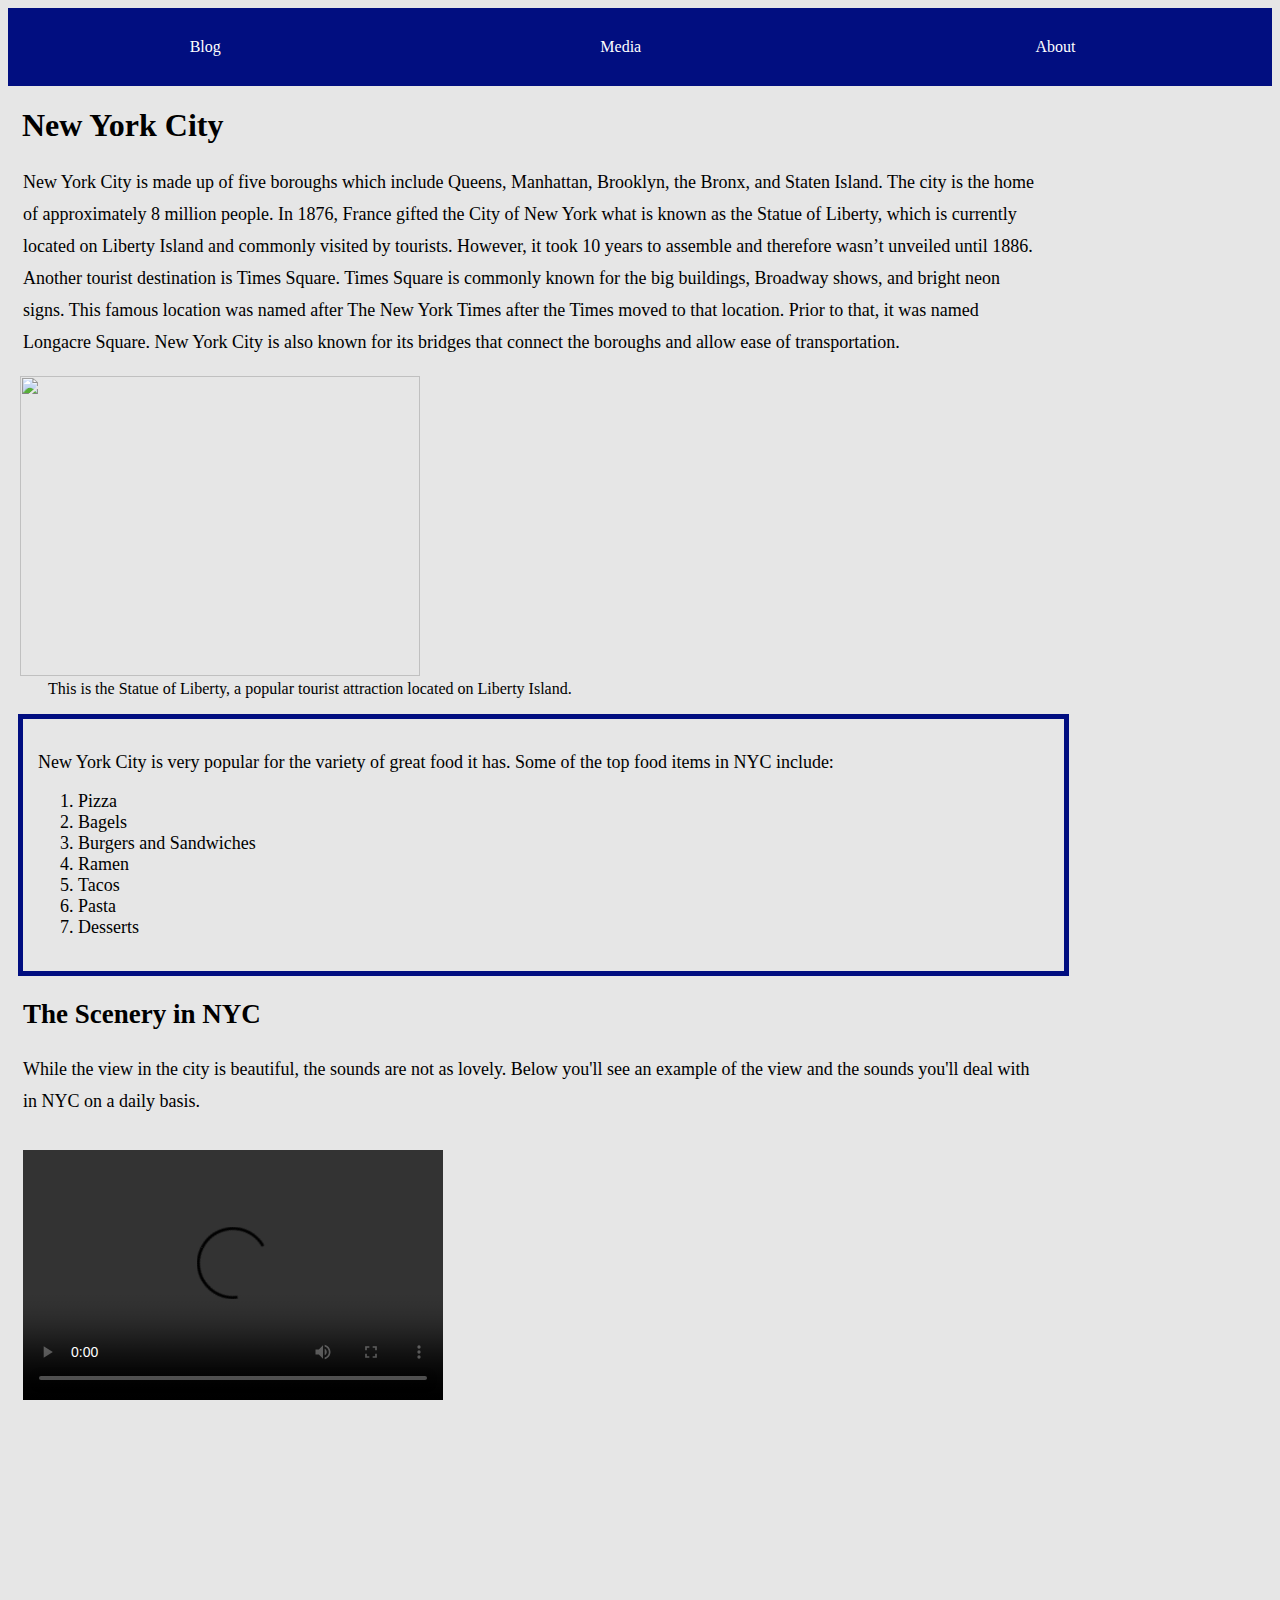
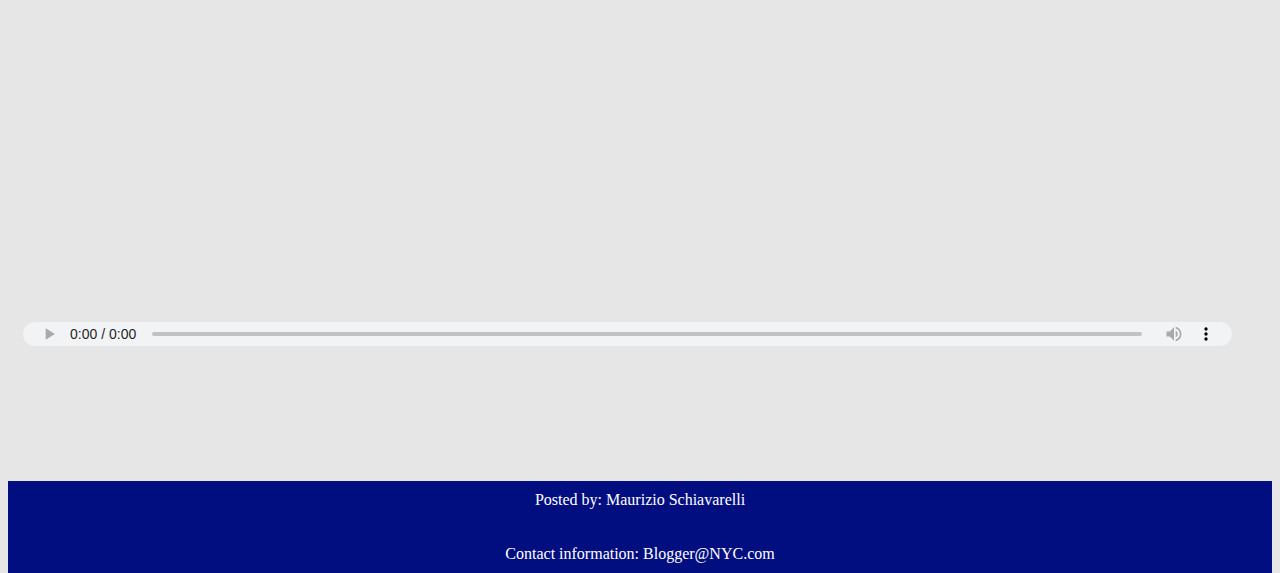
==== HTML/NewYorkCityBlog/index.html @ da56ec09 "fine esercitazione html semantico blog New york" ====
<!DOCTYPE html>
<html>
  <head>
    <link rel="stylesheet" href="style.css">
  </head>
  <body>
    <nav>
      <ul>
        <li><a href="">Blog</a></li>
        <li><a href="">Media</a></li>
        <li><a href="">About</a></li>
        </ul>
      </nav>   
      <header>
        <h1>New York City</h1>
        </header>
        <main>
          <section id="blog">
            <article>
              <p>New York City is made up of five boroughs which include Queens, Manhattan, Brooklyn, the Bronx, and Staten Island. The city is the home of approximately 8 million people. In 1876, France gifted the City of New York what is known as the Statue of Liberty, which is currently located on Liberty Island and commonly visited by tourists. However, it took 10 years to assemble and therefore wasn’t unveiled until 1886. Another tourist destination is Times Square. Times Square is commonly known for the big buildings, Broadway shows, and bright neon signs. This famous location was named after The New York Times after the Times moved to that location. Prior to that, it was named Longacre Square. New York City is also known for its bridges that connect the boroughs and allow ease of transportation.</p>
              </article>
            </section>
             <figure>
              <img src="https://content.codecademy.com/courses/Semantic%20HTML/statue-of-liberty.jpeg">
              <figcaption>This is the Statue of Liberty, a popular tourist attraction located on Liberty Island.</figcaption>
               </figure>
               <aside>
                <p>New York City is very popular for the variety of great food it has. Some of the top food items in NYC include:</p>
                <ol> 
                  <li>Pizza</li>
                  <li>Bagels</li>
                  <li>Burgers and Sandwiches</li>
                  <li>Ramen</li>
                  <li>Tacos</li>
                  <li>Pasta</li>
                  <li>Desserts</li>
               </ol>
               </aside>
               <section id="media">
                <article>
                  <h2>The Scenery in NYC</h2>
                  <p>While the view in the city is beautiful, the sounds are not as lovely. Below you'll see an example of the view and the sounds you'll deal with in NYC on a daily basis.</p>
                </article>
                <video controls src="https://content.codecademy.com/courses/Semantic%20HTML/nyc-skyline-timelapse.mp4">
                  </video>
                  <embed src="https://content.codecademy.com/courses/Semantic%20HTML/nyc-skyline.jpeg">
                  <audio src="https://content.codecademy.com/courses/Semantic%20HTML/nyc-sounds.mov" controls></audio>
               </section>
          </main>
          <footer id="about">
            <p>Posted by: Maurizio Schiavarelli</p>
            <p>Contact information: Blogger@NYC.com</p>
          </footer>

     
     
     
  </body>
</html>
---- HTML/NewYorkCityBlog/style.css ----
body {
	background: #e6e6e6;
}

nav ul {
	list-style-type: none;
	margin: 0;
	padding: 0;
	overflow: hidden;
	background-color: #010e80;
	display: table;
	width: 100%;
}

nav li {
	display: table-cell
}

li a {
	display: block;
	color: white;
	text-align: center;
	padding: 30px 30px;
	text-decoration: none;
}

li a:hover {
	background-color: #111;
}

h2 a {
	padding: 33px 25px;
	color: white;
	text-decoration: none;
}

h2 a:hover {
	background-color: #111;
}

figcaption{
  text-align:left;
}

header {
	margin-left: 14px;
}

article {
	text-align: left;
	margin: 15px;
	max-width: 80%;
	font-size: 18px;
	line-height: 32px;
}

img {
	width: 400px;
	height: 300px;
  position:relative;
  right:28px;
}

aside {
	left: 10px;
	border: 1px solid black;
	padding: 15px;
	max-width: 80%;
	position: relative;
	border-color: #010e80;
	border-width: 5px;
	font-size: 18px;
}

footer {
	position: relative;
	width: 100%;
	bottom: -100px;
	background-color: #010e80;
}

footer p {
	color: white;
	text-decoration: none;
	padding: 10px;
	text-align: center;
	width: 100%;
	box-sizing: border-box;
}

footer a {
	color: white;
	text-decoration: none;
	text-align: center;
	width: 100%;
}

video {
	display: block;
	width: 420px;
	height: 250px;
  padding:15px;
}

audio {
	padding: 15px;
	width: 98%;
  box-sizing: border-box;
}

embed {
	width: 400px;
	height: 458px;
  padding:15px;
}
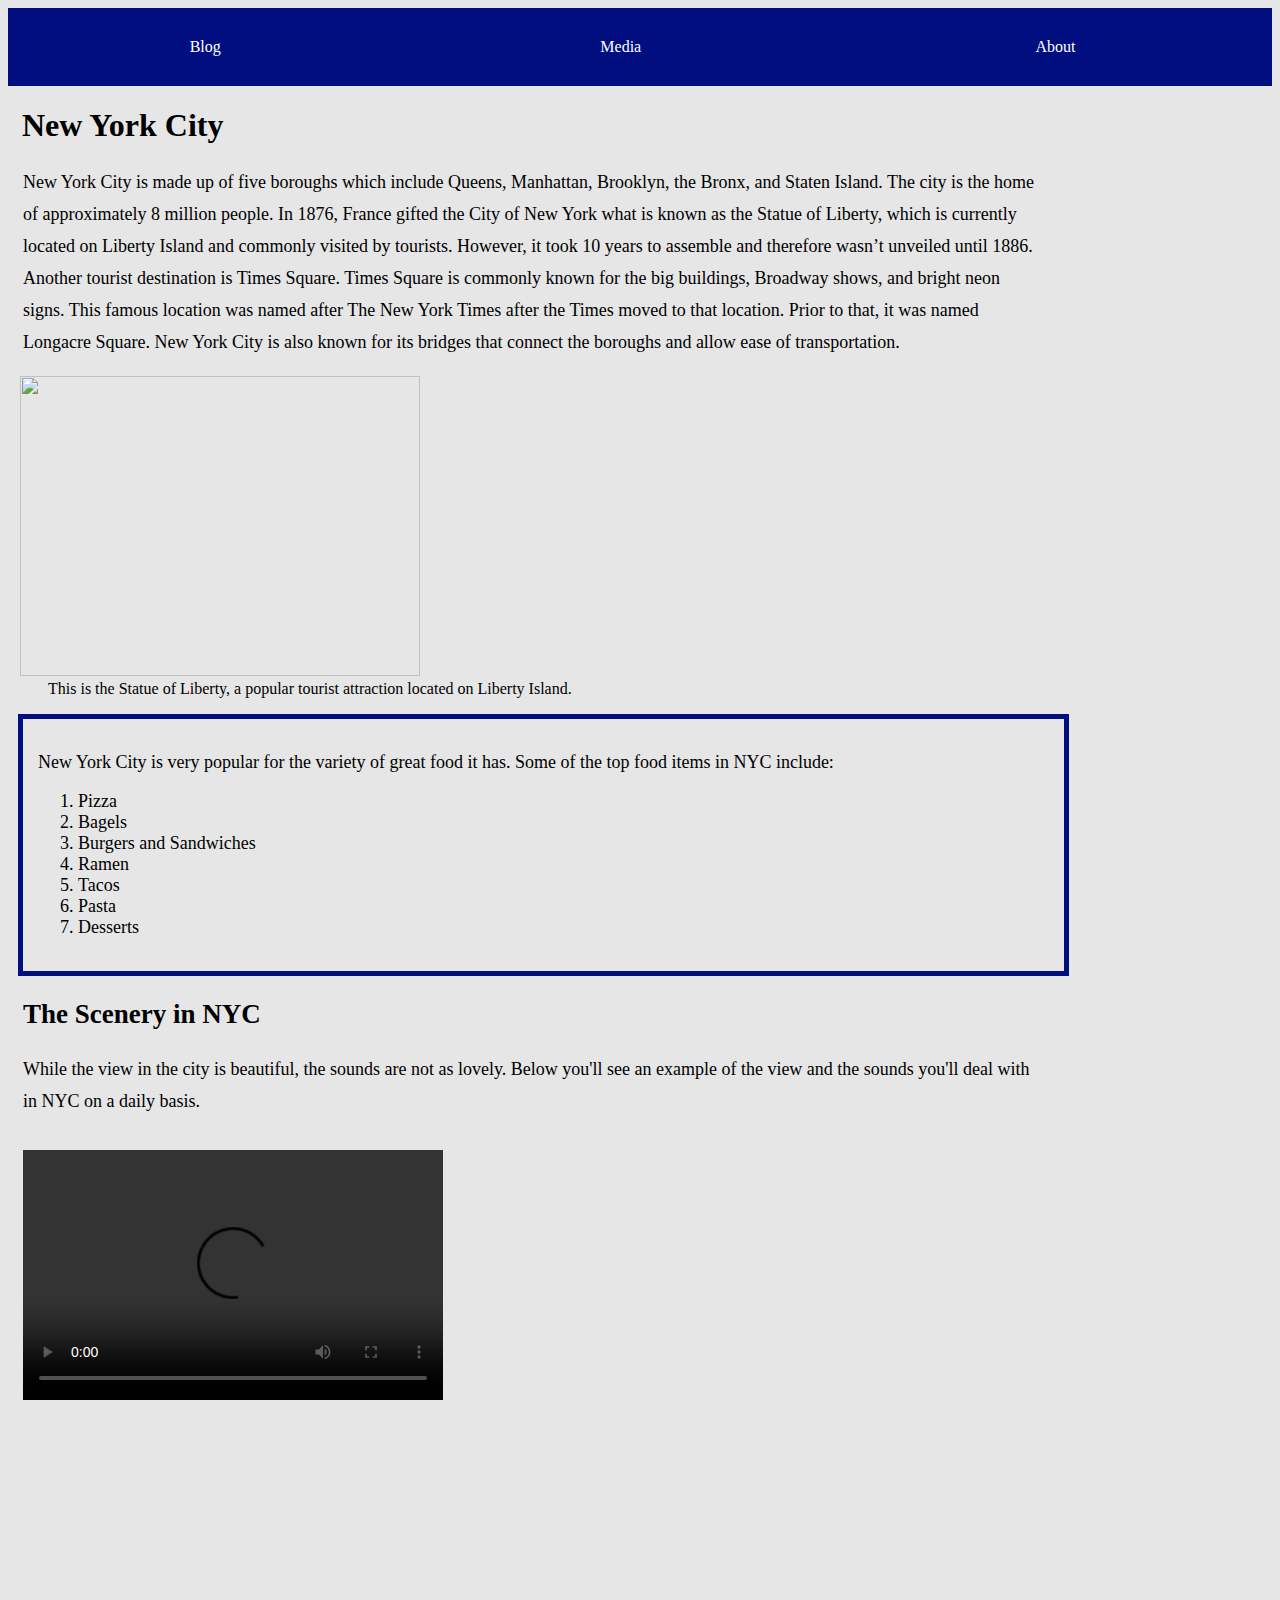
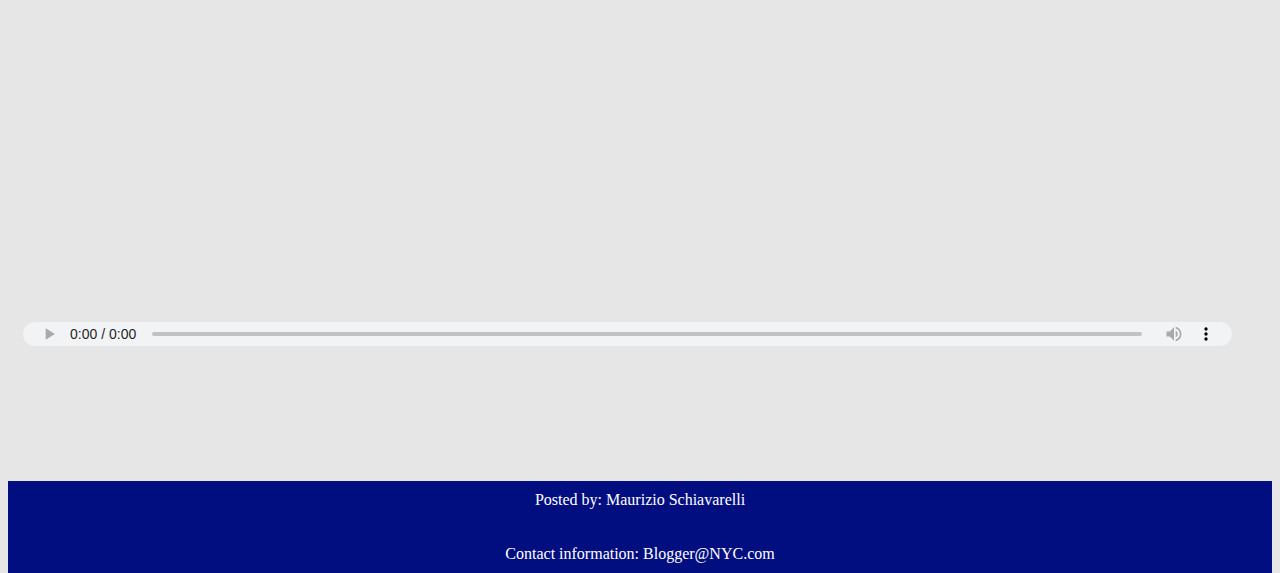
==== commit b9ad8fe5: "fine esercitazione css codecademy" ====
--- a/HTML/NewYorkCityBlog/index.html
+++ b/HTML/NewYorkCityBlog/index.html
@@ -1,59 +1,71 @@
 <!DOCTYPE html>
 <html>
-  <head>
-    <link rel="stylesheet" href="style.css">
-  </head>
-  <body>
-    <nav>
-      <ul>
-        <li><a href="">Blog</a></li>
-        <li><a href="">Media</a></li>
-        <li><a href="">About</a></li>
-        </ul>
-      </nav>   
-      <header>
-        <h1>New York City</h1>
-        </header>
-        <main>
-          <section id="blog">
-            <article>
-              <p>New York City is made up of five boroughs which include Queens, Manhattan, Brooklyn, the Bronx, and Staten Island. The city is the home of approximately 8 million people. In 1876, France gifted the City of New York what is known as the Statue of Liberty, which is currently located on Liberty Island and commonly visited by tourists. However, it took 10 years to assemble and therefore wasn’t unveiled until 1886. Another tourist destination is Times Square. Times Square is commonly known for the big buildings, Broadway shows, and bright neon signs. This famous location was named after The New York Times after the Times moved to that location. Prior to that, it was named Longacre Square. New York City is also known for its bridges that connect the boroughs and allow ease of transportation.</p>
-              </article>
-            </section>
-             <figure>
-              <img src="https://content.codecademy.com/courses/Semantic%20HTML/statue-of-liberty.jpeg">
-              <figcaption>This is the Statue of Liberty, a popular tourist attraction located on Liberty Island.</figcaption>
-               </figure>
-               <aside>
-                <p>New York City is very popular for the variety of great food it has. Some of the top food items in NYC include:</p>
-                <ol> 
-                  <li>Pizza</li>
-                  <li>Bagels</li>
-                  <li>Burgers and Sandwiches</li>
-                  <li>Ramen</li>
-                  <li>Tacos</li>
-                  <li>Pasta</li>
-                  <li>Desserts</li>
-               </ol>
-               </aside>
-               <section id="media">
-                <article>
-                  <h2>The Scenery in NYC</h2>
-                  <p>While the view in the city is beautiful, the sounds are not as lovely. Below you'll see an example of the view and the sounds you'll deal with in NYC on a daily basis.</p>
-                </article>
-                <video controls src="https://content.codecademy.com/courses/Semantic%20HTML/nyc-skyline-timelapse.mp4">
-                  </video>
-                  <embed src="https://content.codecademy.com/courses/Semantic%20HTML/nyc-skyline.jpeg">
-                  <audio src="https://content.codecademy.com/courses/Semantic%20HTML/nyc-sounds.mov" controls></audio>
-               </section>
-          </main>
-          <footer id="about">
-            <p>Posted by: Maurizio Schiavarelli</p>
-            <p>Contact information: Blogger@NYC.com</p>
-          </footer>
 
-     
-     
-     
-  </body>
+<head>
+  <link rel="stylesheet" href="style.css">
+</head>
+
+<body>
+  <nav>
+    <ul>
+      <li><a href="">Blog</a></li>
+      <li><a href="">Media</a></li>
+      <li><a href="">About</a></li>
+    </ul>
+  </nav>
+  <header>
+    <h1>New York City</h1>
+  </header>
+  <main>
+    <section id="blog">
+      <article>
+        <p>New York City is made up of five boroughs which include Queens, Manhattan, Brooklyn, the Bronx, and Staten
+          Island. The city is the home of approximately 8 million people. In 1876, France gifted the City of New York
+          what is known as the Statue of Liberty, which is currently located on Liberty Island and commonly visited by
+          tourists. However, it took 10 years to assemble and therefore wasn’t unveiled until 1886. Another tourist
+          destination is Times Square. Times Square is commonly known for the big buildings, Broadway shows, and bright
+          neon signs. This famous location was named after The New York Times after the Times moved to that location.
+          Prior to that, it was named Longacre Square. New York City is also known for its bridges that connect the
+          boroughs and allow ease of transportation.</p>
+      </article>
+    </section>
+    <figure>
+      <img src="https://content.codecademy.com/courses/Semantic%20HTML/statue-of-liberty.jpeg">
+      <figcaption>This is the Statue of Liberty, a popular tourist attraction located on Liberty Island.</figcaption>
+    </figure>
+    <aside>
+      <p>New York City is very popular for the variety of great food it has. Some of the top food items in NYC include:
+      </p>
+      <ol>
+        <li>Pizza</li>
+        <li>Bagels</li>
+        <li>Burgers and Sandwiches</li>
+        <li>Ramen</li>
+        <li>Tacos</li>
+        <li>Pasta</li>
+        <li>Desserts</li>
+      </ol>
+    </aside>
+    <section id="media">
+      <article>
+        <h2>The Scenery in NYC</h2>
+        <p>While the view in the city is beautiful, the sounds are not as lovely. Below you'll see an example of the
+          view and the sounds you'll deal with in NYC on a daily basis.</p>
+      </article>
+      <video controls src="https://content.codecademy.com/courses/Semantic%20HTML/nyc-skyline-timelapse.mp4">
+      </video>
+      <embed src="https://content.codecademy.com/courses/Semantic%20HTML/nyc-skyline.jpeg">
+      <audio src="https://content.codecademy.com/courses/Semantic%20HTML/nyc-sounds.mov" controls></audio>
+    </section>
+  </main>
+  <footer id="about">
+    <p>Posted by: Maurizio Schiavarelli</p>
+    <p>Contact information: Blogger@NYC.com</p>
+  </footer>
+
+
+
+
+</body>
+
 </html>